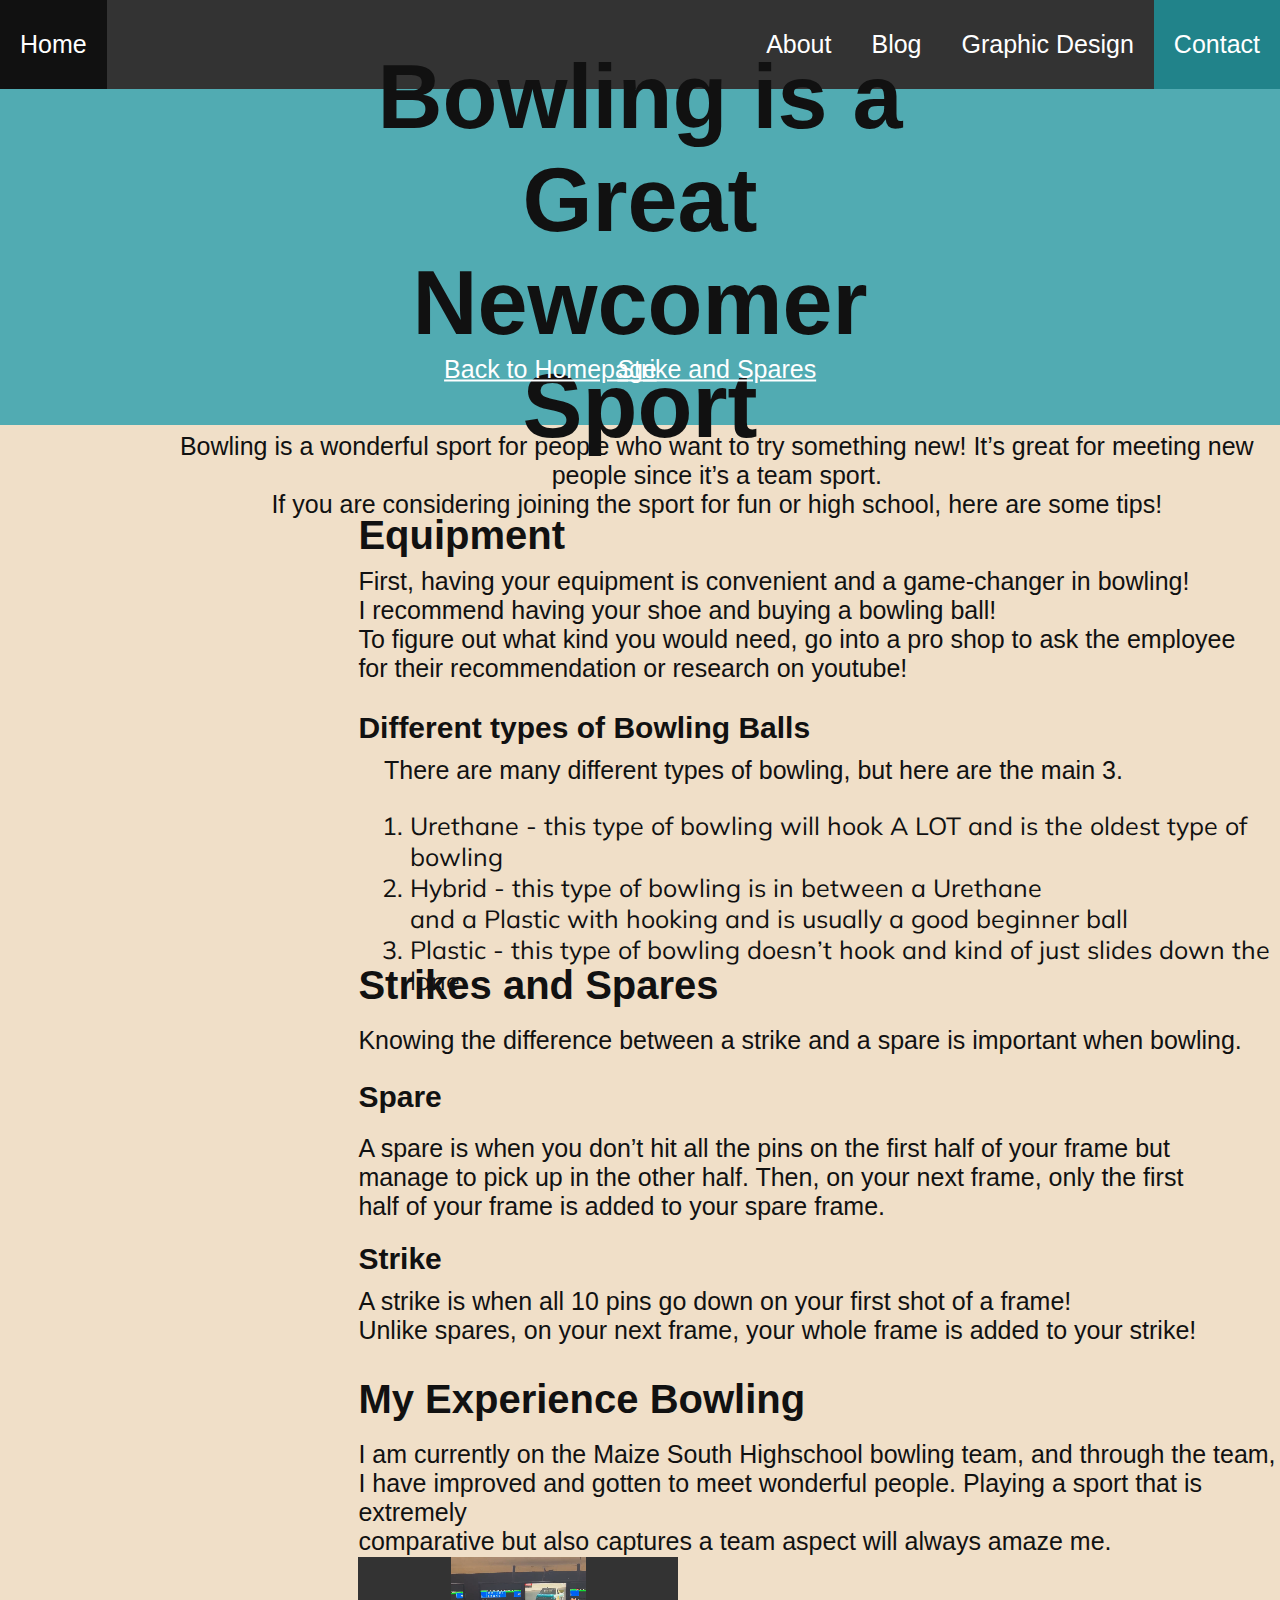
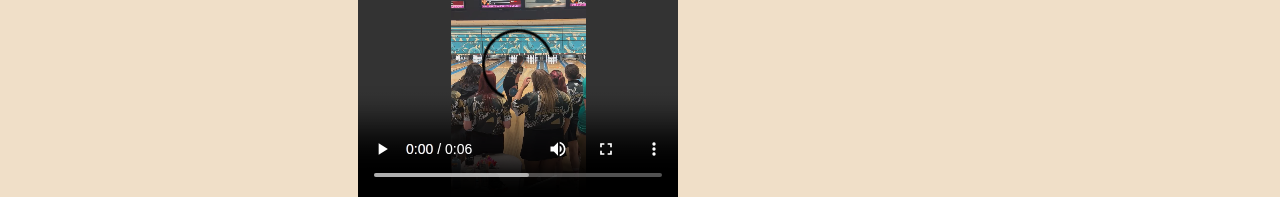
==== bowling.html @ 334e26d7 "Init" ====
<!DOCTYPE html>
<html>
    <head>
    <title>Bowling </title>
    <link rel="StyleSheet" href="bowlstyle.css">
    <link rel="preconnect" href="https://fonts.googleapis.com">
    <link rel="preconnect" href="https://fonts.gstatic.com" crossorigin>
    <link href="https://fonts.googleapis.com/css2?family=Mulish:wght@500&display=swap" rel="stylesheet">
    <link rel="preconnect" href="https://fonts.googleapis.com">
    <link rel="preconnect" href="https://fonts.gstatic.com" crossorigin>
    <link href="https://fonts.googleapis.com/css2?family=Mulish:wght@600&display=swap" rel="stylesheet">
    <link rel="preconnect" href="https://fonts.googleapis.com">
    <link rel="preconnect" href="https://fonts.gstatic.com" crossorigin>
    <link href="https://fonts.googleapis.com/css2?family=Mulish:wght@800&display=swap" rel="stylesheet">
    </head>
    <ul class="chicken">
      <li style="float:left"><a href="Homepage.html">Home</a></li>
      <li style="float:right" class="chicken"><a href="contact.html" class="active">Contact</a></li>
      <li style="float:right" class="chicken"><a href="work.html">Graphic Design </a></li>
      <li style="float:right" class="chicken"><a href="bowling.html">Blog </a></li>
      <li style="float:right" class="chicken"><a  href="About.html">About</a></li>
    </ul>

    <div class = "container">
      <div class="blue " id="text"> 
    <h1>Bowling is a Great Newcomer Sport</h1>
    </div>
    </div>

 <br> <a href="home_page.html" class="grape"> Back to Homepage </a> </br>
 <a href="#section-1" class="cherry"> Strike and Spares </a>

 <body> <p class=" apple"> Bowling is a wonderful sport for people who want to try something new!
        It’s great for meeting new people since it’s a team sport. 
        <br>If you are considering joining the sport for fun or high school, here are some tips! </p> 

        <div><h2 class="nap"> Equipment</h2> </div>

   <p class="nap2">First, having your equipment is convenient and a game-changer in bowling!
        <br> I recommend having your shoe and buying a bowling ball!
         <br> To figure out what kind you would need, go into a pro shop to ask the employee <br> 
         for their recommendation or research on youtube! </p>
       
         <div><h3 class="bowl"> Different types of Bowling Balls </h3> </div>
         <div><p class="bowl2">There are many different types of bowling, but here are the main 3.</p></div>
         <ol class="olive">
            <li>Urethane - this type of bowling will hook A LOT and is the oldest type of bowling </li>
            <li>Hybrid - this type of bowling is in between a Urethane <br> and a Plastic with hooking and is usually a good beginner ball</li>
            <li>Plastic - this type of bowling doesn’t hook and kind of just slides down the lane </li>
         </ol>
  <h2  class="spare"> Strikes and Spares  </h2> 
    <div> <p class="know"> Knowing the difference between a strike and a spare is important when bowling.</p></div>
    <div><h3 class="k2">Spare</h3></div>
    <P class="k3">A spare is when you don’t hit all the pins on the first half of your frame but <br> manage to pick up in the other half.  Then, on your next frame, only the first <br> half of your frame is added to your spare frame. 
    </P>
    <div><h3 class="k4">Strike</h3></div>
    <p class="k5"> A strike is when all 10 pins go down on your first shot of a frame!
         <br> Unlike spares, on your next frame, your whole frame is added to your strike! </p>
       <h2 class="k6"> My Experience Bowling  </h2> 
        <p class="k7">I am currently on the Maize South Highschool bowling team, and through the team, <br> I have improved and gotten to meet wonderful people.  Playing a sport that is extremely <br> comparative but also captures a team aspect will always amaze me.  </p></body>
         <footer> 
      <video width="320" height="240" controls></video>
            <source src="IMG-0973.mp4" type="video/mp4"> </video>
            <source src="IMG-0973.webm" type="video/webm"> </video>
            <source src="IMG-0973.ogg" type="video/ogg"> </video>
            <video width="320" height="240" controls>
              <source src="IMG-0973.mp4" type="video/mp4"> </video>
              <source src="IMG-0973.webm" type="video/webm"> </video>
              <source src="IMG-0973.ogg" type="video/ogg"> </video>
  
 </footer>
</html>
---- bowlstyle.css ----
body {
    background-image: url("web_2.png");
    background-repeat: no-repeat;
    background-attachment: fixed;
    background-position: center;
    background-size: 1920px, 1080px;
    background-size: cover;
    background-color: #1A1A1A;
}

h1{
    font-size: 50px;
    font-family: Arial;
    color: #111;
    font-weight: 600;
    top: 28%;
    left: 50%;
    transform: translate(-50%, -50%);
    font-size: 90px;
    position: absolute;
    text-align: center;
}

div h2{
    font-size: 40px;
    font-family: Arial;
    color: #111;

}

div h3{
    font-size: 30px;
    font-family: Arial;
    color: #111;

}

body p{
    font-size: 25px;
    font-family: Arial;
    color: #111;

}

div li{
    font-size: 25px;
    font-family: Arial;
    color: #ffff;  
}

a{
    font-size: 25px;
    font-family: Arial;
    color: #ffff;  
}

footer p{
    font-size: small;
}

h2{
      font-size: 40px;
    font-family: Arial;
    color: #111;
}

ul {
    list-style-type: none;
    margin: 10;
    padding: 20;
    overflow: hidden;
    background-color: #333;
  }
  
  li a {
    float: right;
  }
  
  li a {
    display: block;
    color: white;
    text-align: center;
    padding: 30px 20px;
    text-decoration: none;
  }
  
  li a:hover:not(.active) {
    background-color: #111;
  }
  
  .active {
    background-color: #21838a;
  }
  
  body { 
    background-color:#F0DFC8 
    }
    

  *{
    padding: 0;
    margin: 0;
    font-family: 'Mulish', sans-serif;
    color: #111;
  }

  .blue{
    display: flex;
    align-items: center;
    justify-content: center;
    }
    
    .container { 
      display: flex;
      align-items: center;
      justify-content: center;
      background-color: #51ABB2;
      height: 21em;
      width: 260em;
    }
    
    .apple{
          top: 48%;
        left: 12%;
        position: absolute;
        text-align: center;
        
    }
    .nap{
        top: 57%;
        left: 28%;
        position: absolute;
        font-size: 40px;
    }

    .nap2{
        left: 28%;
        position: absolute;
        top: 63%;
    }

    .bowl{
        top: 79%;
        left: 28%;
        position: absolute;
        text-align: center;
    }

    .bowl2{
      left: 30%;
        position: absolute;
        top: 84%;
    }

    .olive{
       left: 32%;
        position: absolute;
        top: 90%;
        color: #111;
        font-size: 25px;

    }

    .spare{
      top: 107%;
      left: 28%;
      position: absolute;
      text-align: center;
    }

    .know{
      top: 114%;
      left: 28%;
      position: absolute;
      text-align: center;
    }

.k2{
  top: 120%;
  left: 28%;
  position: absolute;
  text-align: center;
}

.k3{
  top: 126%;
  left: 28%;
  position: absolute;

}

.k4{
  top: 138%;
  left: 28%;
  position: absolute;

}

.k5{
  top: 143%;
  left: 28%;
  position: absolute;
}

.k6{
  top: 153%;
  left: 28%;
  position: absolute; 
}

.k7{
  top: 160%;
  left: 28%;
  position: absolute; 
}

.grape{
 top: 41%;
  left: 43%;
  transform: translate(-50%, -50%);
  position: absolute;
  text-align: center;
}

.cherry{
  top: 41%;
  left: 56%;
  transform: translate(-50%, -50%);
  position: absolute;
  text-align: center;

}

video{
  top: 173%;
  left: 28%;
  position: absolute; 
  align-items: center;
}
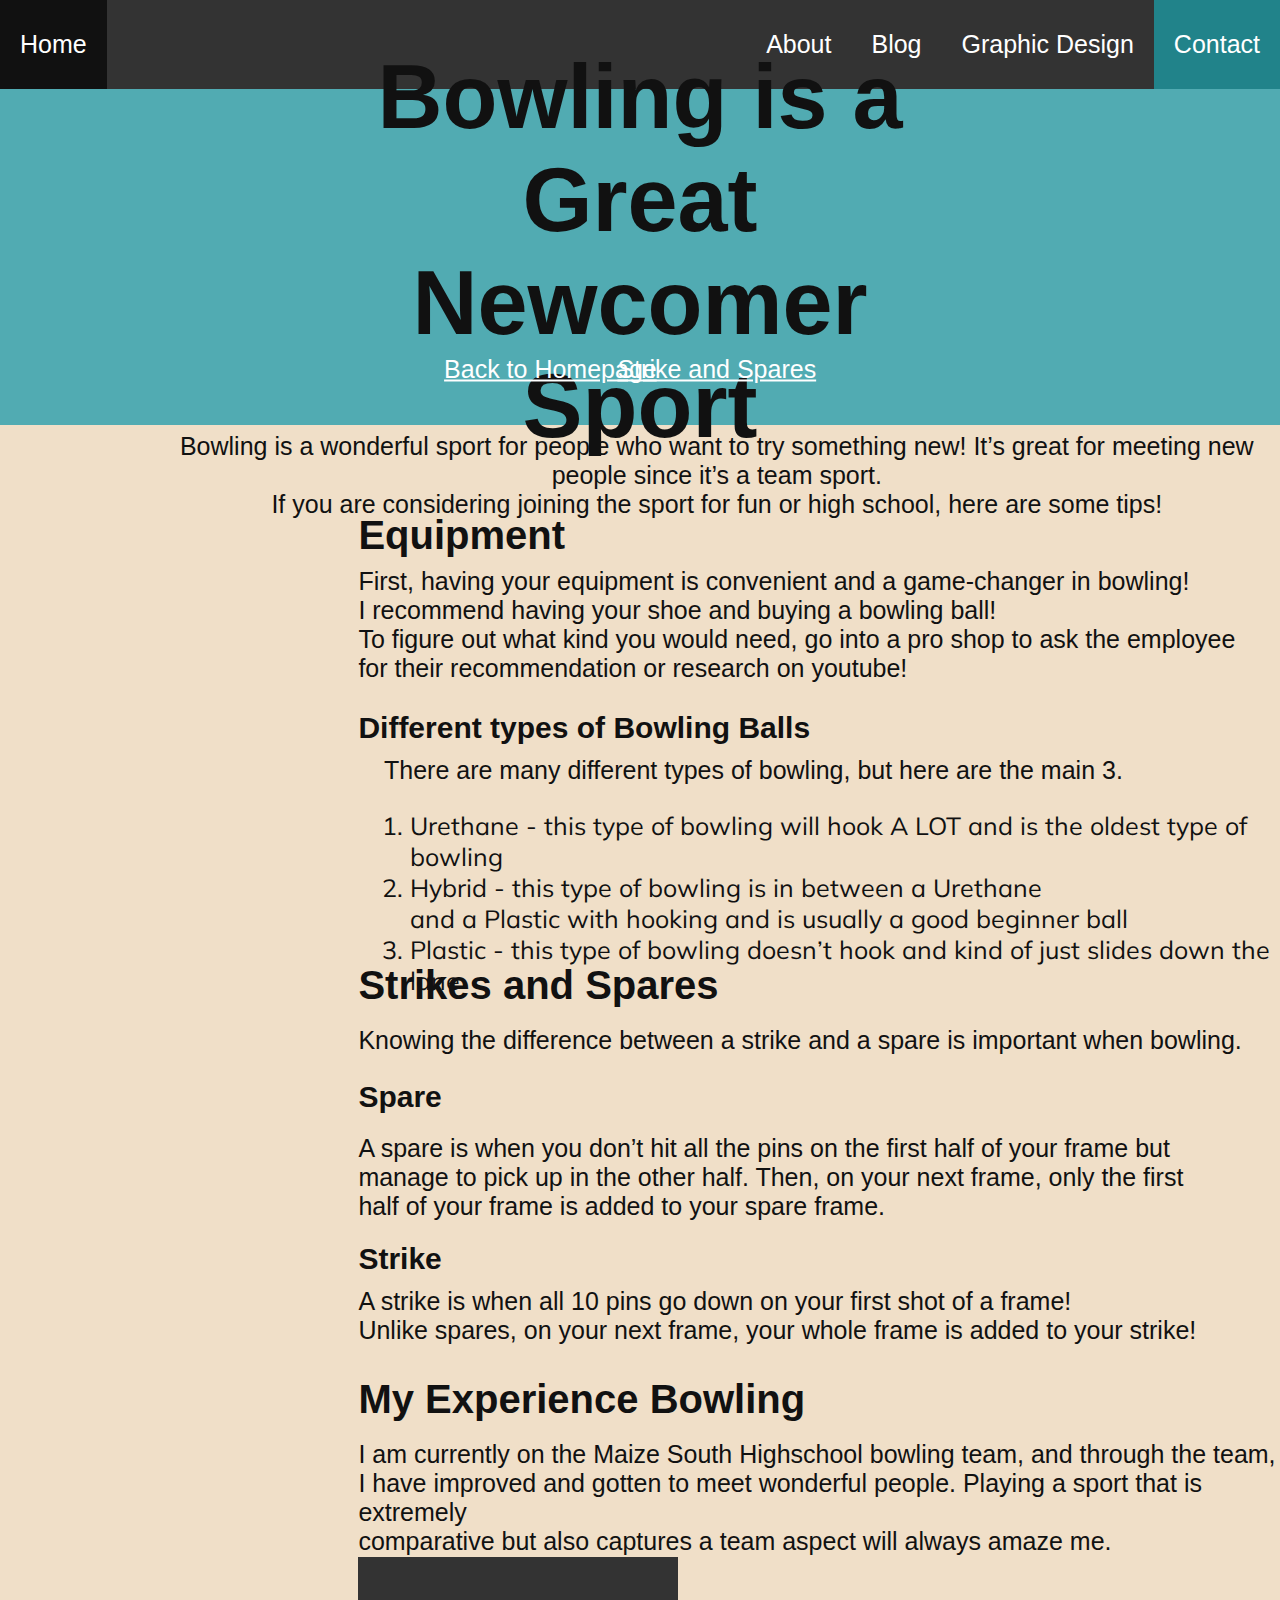
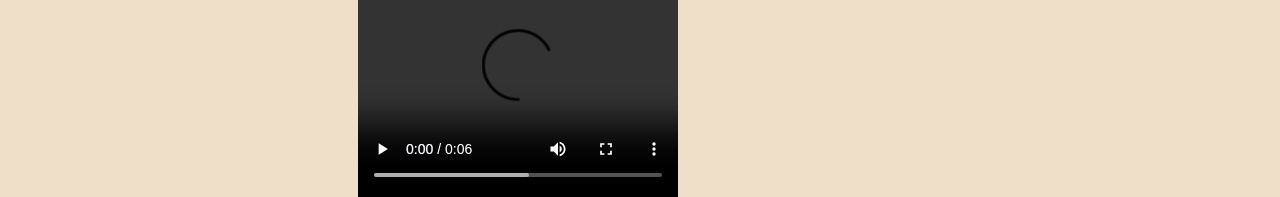
==== commit 2583d808: "Fixed links" ====
--- a/bowling.html
+++ b/bowling.html
@@ -14,7 +14,7 @@
     <link href="https://fonts.googleapis.com/css2?family=Mulish:wght@800&display=swap" rel="stylesheet">
     </head>
     <ul class="chicken">
-      <li style="float:left"><a href="Homepage.html">Home</a></li>
+      <li style="float:left"><a href="Index.html">Home</a></li>
       <li style="float:right" class="chicken"><a href="contact.html" class="active">Contact</a></li>
       <li style="float:right" class="chicken"><a href="work.html">Graphic Design </a></li>
       <li style="float:right" class="chicken"><a href="bowling.html">Blog </a></li>
